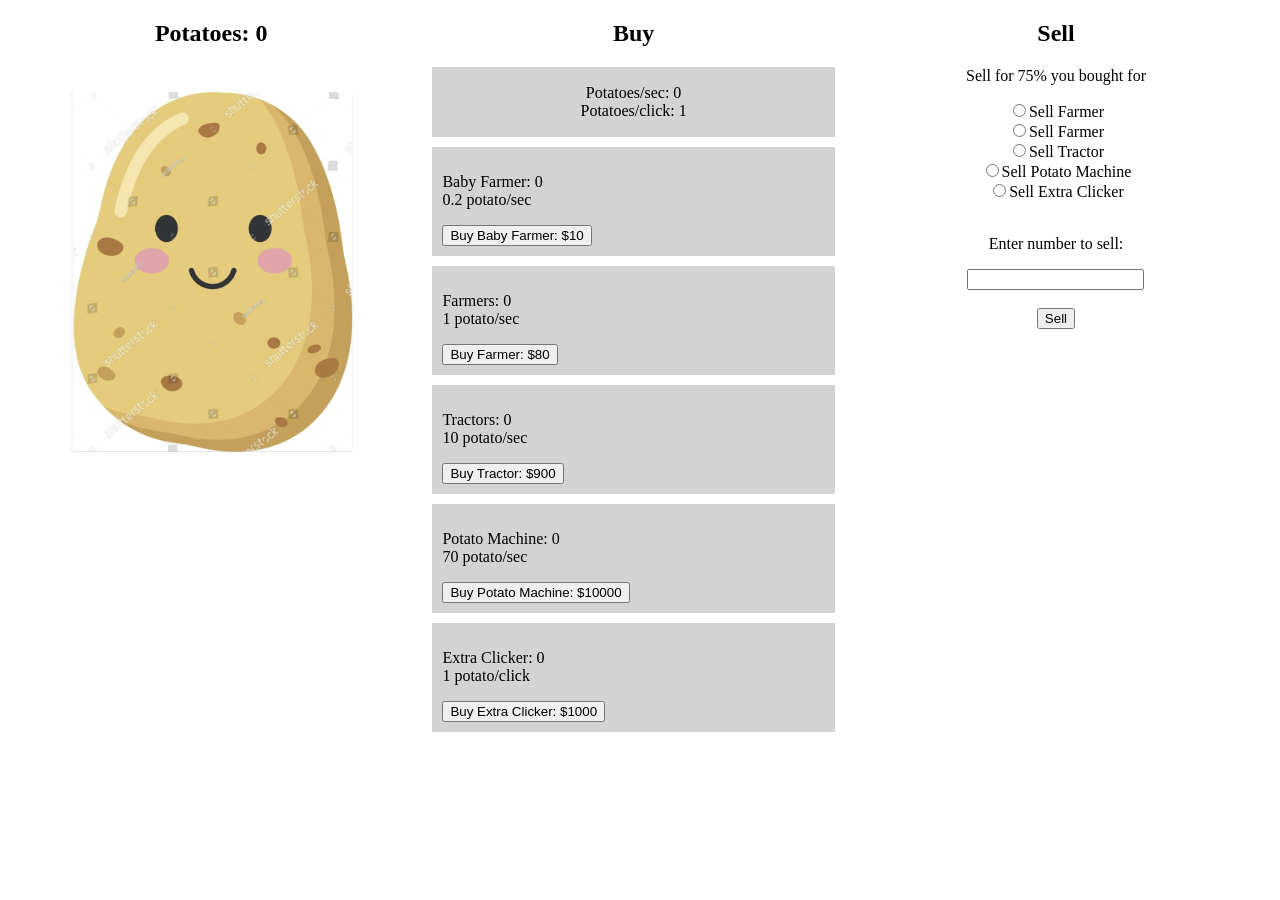
==== index.html @ 15a50ec4 "Add files via upload" ====
<!DOCTYPE html>
<html lang="en">
<head>
    <meta charset="UTF-8">
    <meta name="viewport" content="width=device-width, initial-scale=1.0">
    <title>Potato Tycoon</title>
    <link rel = "stylesheet" type = "text/css" href = "potato.css">
</head>
<body>
    <div class="window">   <!--Left-->
        <h2 id="potatoLabel">Potatoes: 0</h2>
        <img id="potatoImage"
        onclick="potatoClick()"
        src="potato.png">
    </div class="window">

    <div class = "window">   <!--Middle-->
        <h2>Buy</h2>
        <div id = "stats">
            <p>Potatoes/sec: 0<br>
            Potatoes/click: 1</p>
        </div>

        <div class="upgrade">
            <p id = "babyFarmerLabel">Baby Farmer: 0 <br>0.2 potato/sec</p>
            <button id = "babyFarmerButton"onclick = buy(1)>Buy Baby Farmer: $10</button>
        </div>

        <div class="upgrade">
            <p id = "farmerLabel">Farmers: 0 <br> 1 potato/sec</p>
            <button id = "farmerButton" onclick = buy(2)>Buy Farmer: $80</button>
        </div>
    
        <div class="upgrade">
            <p id = "tractorLabel">Tractors: 0<br>10 potato/sec</p>
            <button id = "tractorButton" onclick = buy(3)>Buy Tractor: $900</button>
        </div>

        <div class="upgrade">
            <p id = "potatoMachineLabel">Potato Machine: 0<br>70 potato/sec</p>
            <button id = "potatoMachineButton" onclick = buy(4)>Buy Potato Machine: $10000</button>
        </div>

        <div class="upgrade">
            <p id = "extraClickerLabel">Extra Clicker: 0 <br>1 potato/click</p>
            <button id = "extraClickerButton"onclick = buy(5)>Buy Extra Clicker: $1000</button>
        </div>
    </div>

    <div class = "window">   <!--Right-->
        <!--Right-->
        <h2>Sell</h2>   
        <p>Sell for 75% you bought for</p>
        <input type = "radio" name = "item" value="babyFarmer">Sell Farmer</input><br>
        <input type = "radio" name = "item" value="farmer">Sell Farmer</input><br>
        <input type = "radio" name = "item" value="tractor">Sell Tractor</input><br>      
        <input type = "radio" name = "item" value="potatoMachine">Sell Potato Machine</input><br>    
        <input type = "radio" name = "item" value="extraClicker">Sell Extra Clicker</input><br><br>
        <p>Enter number to sell: </p>
        <input type = "number" id = "sellNum"></input><br><br>
        <button onclick = sell()>Sell</button>    
    </div>    
    </body>
    <script src="potato.js"></script>
</html>
---- potato.css ----
body {
    margin: 0;
}

.window {
    float: left;
    width: 33%;
    text-align: center;
}

#potatoImage {
    width: 67%;
    margin-top: 20px;
}

#stats {
    background-color: lightgray;
    padding: 1px;
    margin: 10px;
}

.upgrade {
    background-color: lightgray;
    margin: 10px;
    padding: 10px;
    text-align: left;
}
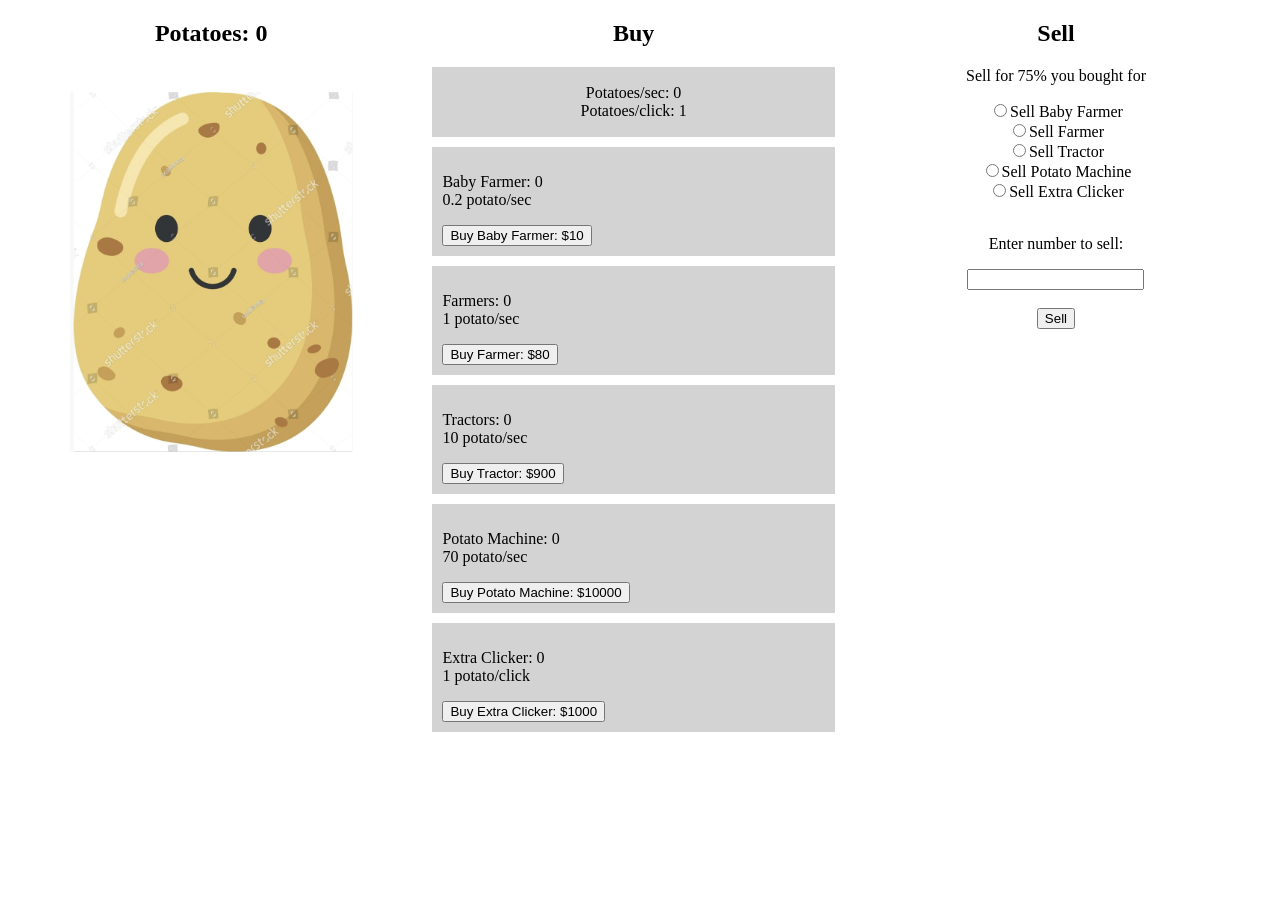
==== commit 3622a889: "Update index.html" ====
--- a/index.html
+++ b/index.html
@@ -51,8 +51,8 @@
         <!--Right-->
         <h2>Sell</h2>   
         <p>Sell for 75% you bought for</p>
-        <input type = "radio" name = "item" value="babyFarmer">Sell Farmer</input><br>
-        <input type = "radio" name = "item" value="farmer">Sell Farmer</input><br>
+        <input type = "radio" name = "item" value="babyFarmer">Sell Baby Farmer<br>
+        <input type = "radio" name = "item" value="farmer">Sell Farmer<br>
         <input type = "radio" name = "item" value="tractor">Sell Tractor</input><br>      
         <input type = "radio" name = "item" value="potatoMachine">Sell Potato Machine</input><br>    
         <input type = "radio" name = "item" value="extraClicker">Sell Extra Clicker</input><br><br>
@@ -62,4 +62,4 @@
     </div>    
     </body>
     <script src="potato.js"></script>
-</html>+</html>
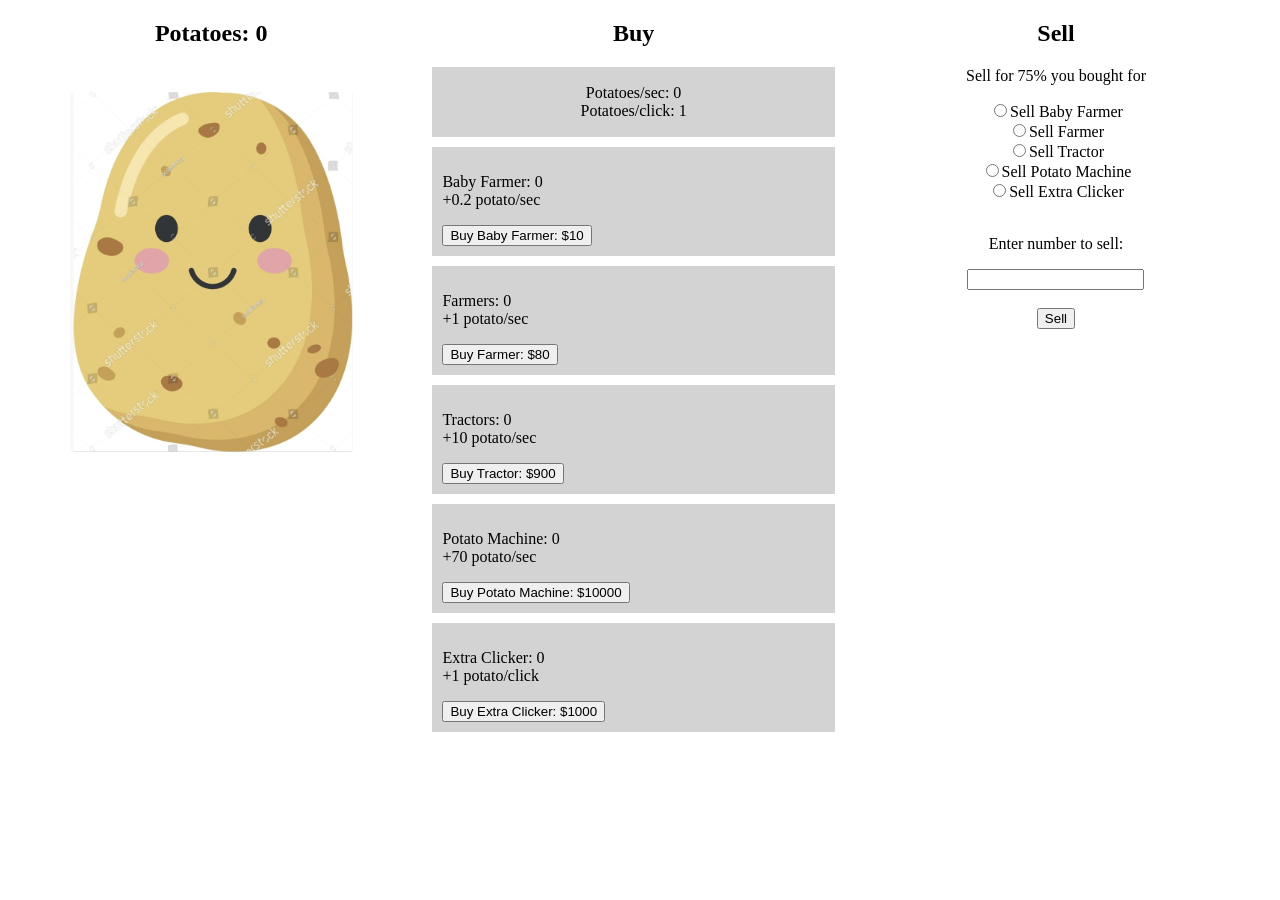
==== commit 8933867a: "Update index.html" ====
--- a/index.html
+++ b/index.html
@@ -12,37 +12,37 @@
         <img id="potatoImage"
         onclick="potatoClick()"
         src="potato.png">
-    </div class="window">
+    </div>
 
     <div class = "window">   <!--Middle-->
         <h2>Buy</h2>
         <div id = "stats">
-            <p>Potatoes/sec: 0<br>
+            <p id = "statsText">Potatoes/sec: 0<br>
             Potatoes/click: 1</p>
         </div>
 
         <div class="upgrade">
-            <p id = "babyFarmerLabel">Baby Farmer: 0 <br>0.2 potato/sec</p>
+            <p id = "babyFarmerLabel">Baby Farmer: 0 <br>+0.2 potato/sec</p>
             <button id = "babyFarmerButton"onclick = buy(1)>Buy Baby Farmer: $10</button>
         </div>
 
         <div class="upgrade">
-            <p id = "farmerLabel">Farmers: 0 <br> 1 potato/sec</p>
+            <p id = "farmerLabel">Farmers: 0 <br>+1 potato/sec</p>
             <button id = "farmerButton" onclick = buy(2)>Buy Farmer: $80</button>
         </div>
     
         <div class="upgrade">
-            <p id = "tractorLabel">Tractors: 0<br>10 potato/sec</p>
+            <p id = "tractorLabel">Tractors: 0<br>+10 potato/sec</p>
             <button id = "tractorButton" onclick = buy(3)>Buy Tractor: $900</button>
         </div>
 
         <div class="upgrade">
-            <p id = "potatoMachineLabel">Potato Machine: 0<br>70 potato/sec</p>
+            <p id = "potatoMachineLabel">Potato Machine: 0<br>+70 potato/sec</p>
             <button id = "potatoMachineButton" onclick = buy(4)>Buy Potato Machine: $10000</button>
         </div>
 
         <div class="upgrade">
-            <p id = "extraClickerLabel">Extra Clicker: 0 <br>1 potato/click</p>
+            <p id = "extraClickerLabel">Extra Clicker: 0 <br>+1 potato/click</p> 
             <button id = "extraClickerButton"onclick = buy(5)>Buy Extra Clicker: $1000</button>
         </div>
     </div>
@@ -53,11 +53,11 @@
         <p>Sell for 75% you bought for</p>
         <input type = "radio" name = "item" value="babyFarmer">Sell Baby Farmer<br>
         <input type = "radio" name = "item" value="farmer">Sell Farmer<br>
-        <input type = "radio" name = "item" value="tractor">Sell Tractor</input><br>      
-        <input type = "radio" name = "item" value="potatoMachine">Sell Potato Machine</input><br>    
-        <input type = "radio" name = "item" value="extraClicker">Sell Extra Clicker</input><br><br>
+        <input type = "radio" name = "item" value="tractor">Sell Tractor<br>      
+        <input type = "radio" name = "item" value="potatoMachine">Sell Potato Machine<br>    
+        <input type = "radio" name = "item" value="extraClicker">Sell Extra Clicker<br><br>
         <p>Enter number to sell: </p>
-        <input type = "number" id = "sellNum"></input><br><br>
+        <input type = "number" id = "sellNum"><br><br>
         <button onclick = sell()>Sell</button>    
     </div>    
     </body>
